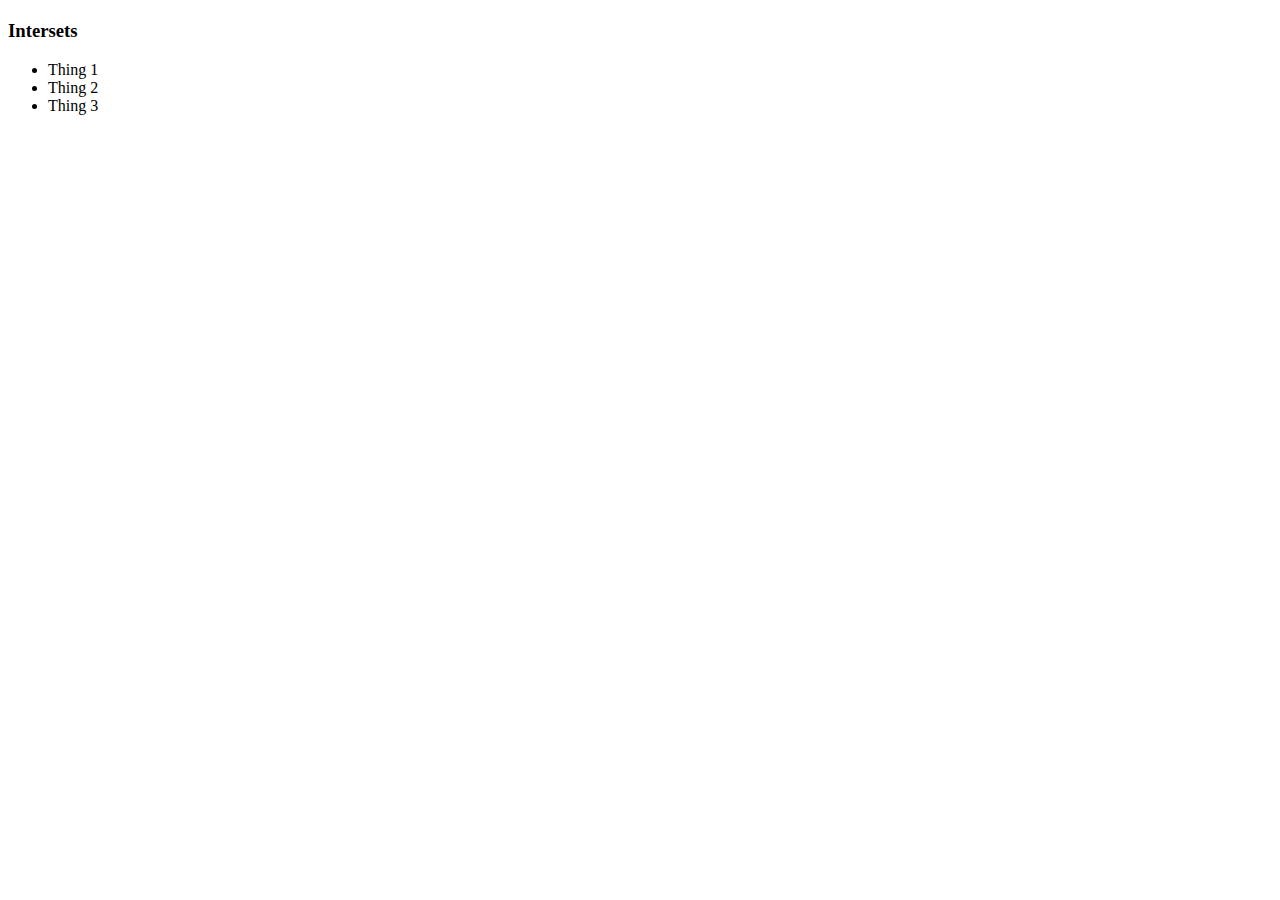
==== index.html @ 6c474a5c "add index.html and css files" ====
<!DOCTYPE HTML>
<html>
    <head>
        <title>My First Website</title>
    </head>

    <body>
       
        <div>
            <nav>

            </nav>

            <main>
                <!-- Sidebar section -->
                <div>

                    
                </div>

                <!-- Content section -->
                <div>
                    <h2></h2>
                    <p></p>
                    <!-- Intersets section -->
                </div>
                    <h3>Intersets</h3>
                    <ul>
                        <li>Thing 1</li>
                        <li>Thing 2</li>
                        <li>Thing 3</li>
                    </ul>
            </main>    
         </div>
    </body>
</html>
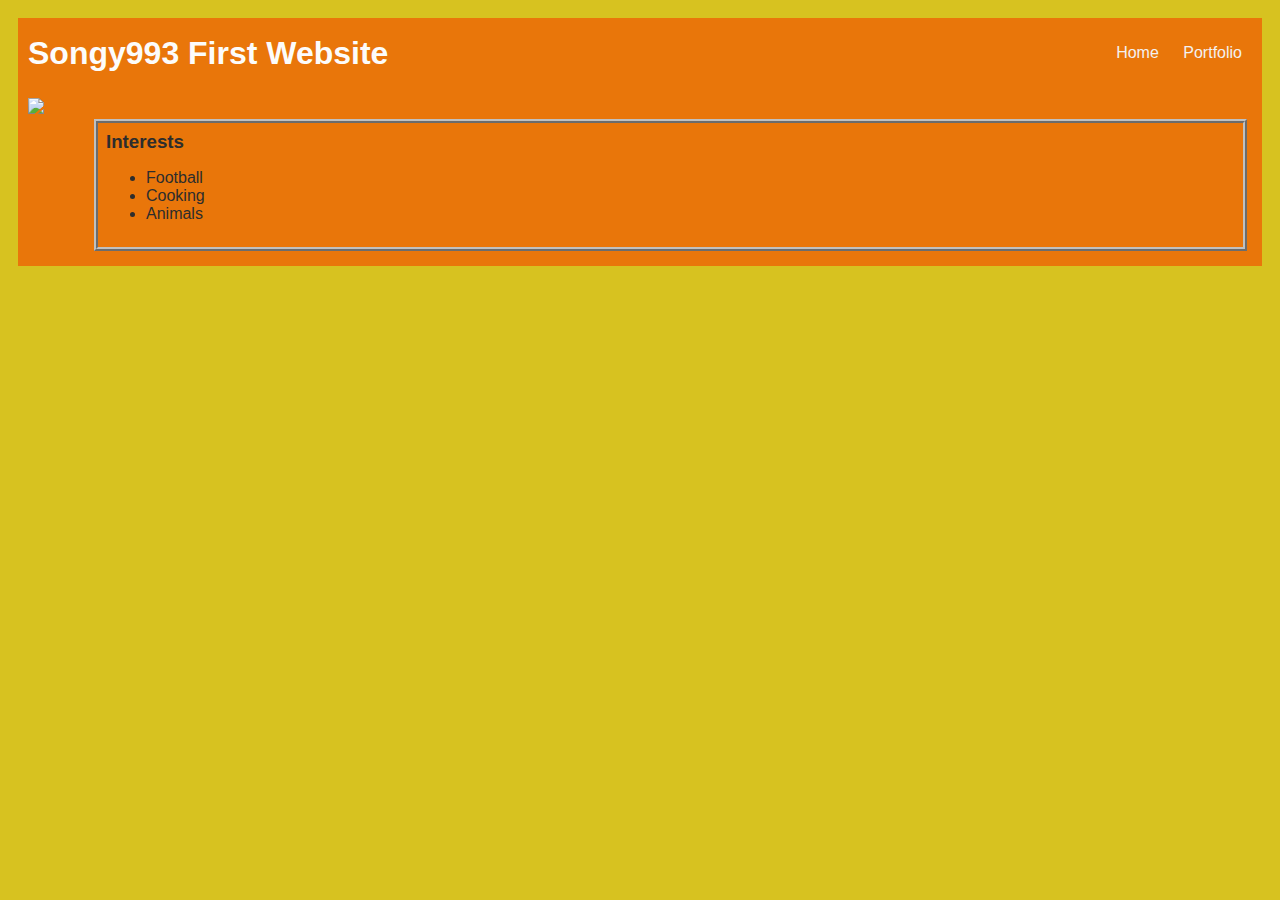
==== commit 90ce3c30: "add index.html and css files" ====
--- a/index.html
+++ b/index.html
@@ -1,36 +1,55 @@
 <!DOCTYPE HTML>
 <html>
     <head>
-        <title>My First Website</title>
+      <title>My First Website</title>
+      <link rel="stylesheet" href="style.css">
+</head>
+
     </head>
-
     <body>
-       
-        <div>
+        <!-- All content goes here -->
+        <div id="all-contents">
+            
+        </div>
+    </body>
+    
+    <body>
+    <!-- Visible HTML elements GO HERE  -->
+        <div> 
             <nav>
-
+                <h1>Songy993 First Website</h1>
+                <ul id="nav ul">
+                    <li class="nav-li">
+                      <a href="index.html"> Home </a>
+                    </li>
+                    <li class="nav-li">
+                      <a href="portfolio.html"> Portfolio </a>
+                    </li>
+                </ul>
             </nav>
-
+    
             <main>
                 <!-- Sidebar section -->
-                <div>
-
-                    
+                <div class="sidebar">
+                <img class="sidebar-img" src="https://www.si.com/.image/t_share/MTk5Nzk4Nzk1NjI4NzE3Njk2/nflfootball.jpg">
                 </div>
-
-                <!-- Content section -->
-                <div>
-                    <h2></h2>
-                    <p></p>
-                    <!-- Intersets section -->
-                </div>
-                    <h3>Intersets</h3>
-                    <ul>
-                        <li>Thing 1</li>
-                        <li>Thing 2</li>
-                        <li>Thing 3</li>
-                    </ul>
-            </main>    
-         </div>
-    </body>
+          
+                   <!-- Content Section-->
+                 <div class="content">
+                     <h2></h2>
+                     <p></p>
+                     <!-- Interests section -->
+                     <div id="interests">
+                        <h3>Interests</h3>
+                        <ul>
+                           <li>Football</li>
+                          <li>Cooking</li>
+                         <li>Animals</li>
+                     </ul>
+                 </div>
+            </div>
+        </main>
+    </div>
+</body>
+    
 </html>--- a/style.css
+++ b/style.css
@@ -0,0 +1,63 @@
+body {
+    background: rgb(215, 194, 32);
+    color: rgb(45, 45, 45);
+    padding: 10px;
+    font-family: arial;
+}
+#all-contents {
+  max-width: 800px;
+    margin: auto;
+}
+
+/* navigation menu */
+nav {
+    background: rgb(233, 118, 10);
+   margin: 0 auto;
+   bottom: 20px;
+    display: flex;
+    padding: 10px;
+}
+h1 {
+    display: flex;
+    align-items: center;
+    color: rgb(252, 252, 251);
+    flex: 1;
+    margin: 0;
+}
+#nav-ul {
+    list-style-image: none;
+}
+.nav-li {
+    display: inline-block;
+    padding: 0 10px;
+}
+a {
+    text-decoration: none;
+    color: #f3f1f1;
+}
+
+/* main container area beneath menu */
+main {
+    background: rgb(233, 118, 10);
+    display: flex;
+}
+.sidebar {
+    margin-right: 25px;
+    padding: 10px;
+}
+.sidebar-img {
+    width: 200px;
+}
+.content {
+    flex: 1;
+    padding: 15px;
+}
+
+/* portfolio styles */
+#interests {
+    border: 4px silver ridge;
+    padding: 8px;
+}
+h2, h3 {
+    margin: 0px;
+}
